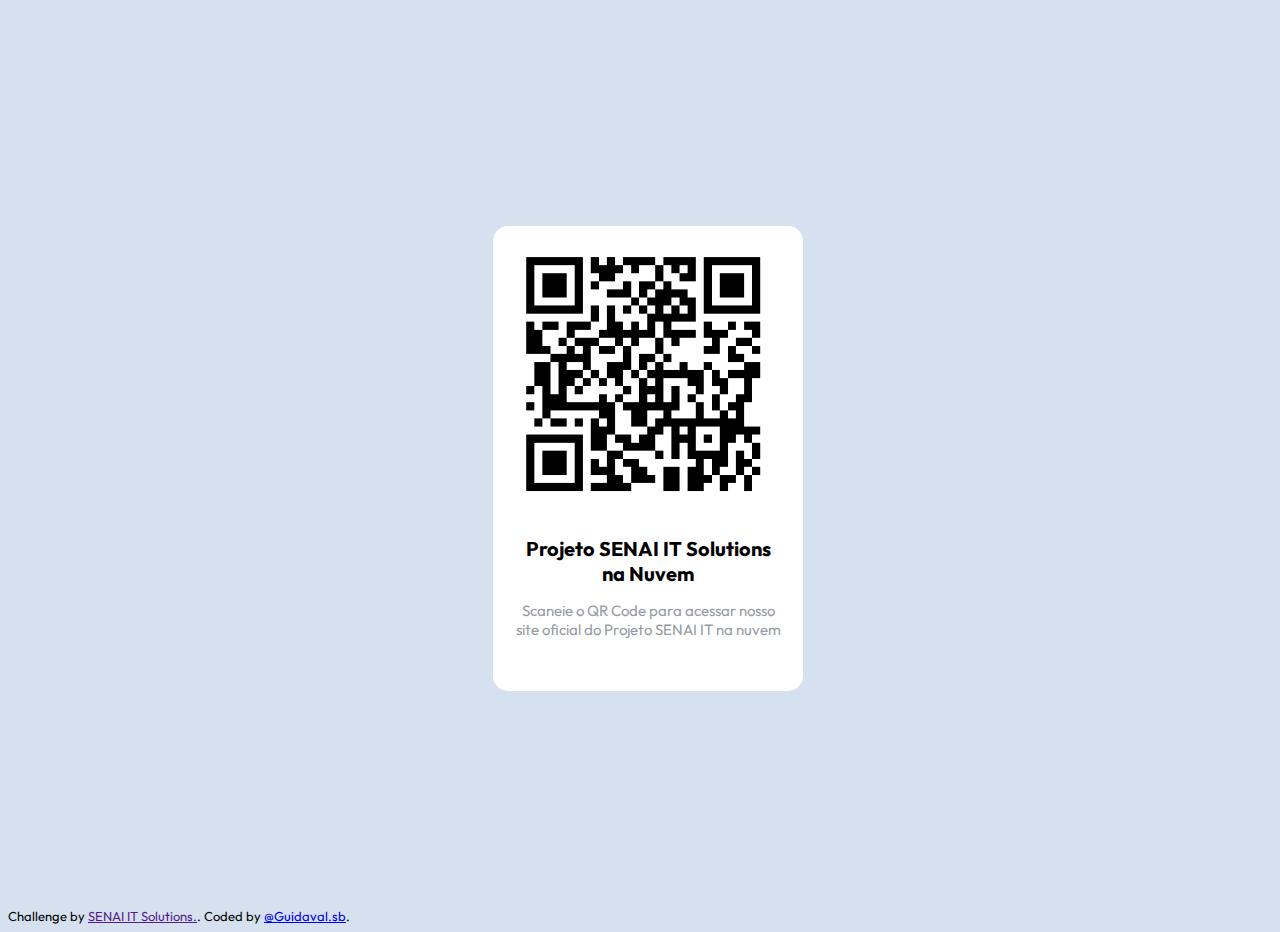
==== index.html @ 891cfda4 "alteracao site" ====
<!DOCTYPE html>
<html lang="pt-br">
<head>
  <meta charset="UTF-8">
  <meta name="viewport" content="width=device-width, initial-scale=1.0"> <!-- exibe o site corretamente com base no dispositivo do usuário-->

  <link rel="icon" type="image/png" sizes="32x32" href="./image/favicon-32x32.png">
  <link rel="stylesheet" href="https://fonts.googleapis.com/css?family=Outfit">
  <link rel="stylesheet" type="text/css" href="style.css">
  <title>Desafio QRCode </title>

</head>
<body>
  <div class="container">

    <div class="box">
      <div class="img-qrcode">
        <img src="images/image-qr-code.png" alt="image-qr-code" style="border-radius: 15px;">
      </div> 

      <div class="conteudo">
        <h1 class="heading">Projeto SENAI IT Solutions na Nuvem</h1>
        <p class="subheading">Scaneie o QR Code para acessar nosso site oficial do Projeto SENAI IT na nuvem</p>
      </div>
      
    </div>
    
  </div>
  <footer>
    <div class="attribution">
      Challenge by <a href="" target="_blank">SENAI IT Solutions.</a>. 
      Coded by <a href="https://www.instagram.com/guidaval.sb/">@Guidaval.sb</a>.
    </div>
  </footer>
</body>
</html>
---- style.css ----
body {
    background-color:  #d5e1ef;
    font-size: 15px;
    font-family: 'Outfit', sans-serif;
}

.container {
    width: 100vw;
    height: 100vh;
    display: flex;
    flex-direction: row;
    justify-content: center;
    align-items: center;
    display: flex;
}

.box {
    width: 310px;
    height: 465px;
    background-color: hsl(0, 0%, 100%);
    border-radius: 15px;
}

.img-qrcode {
    margin: 15px;
    width: 300px;
    height: 280px;
    display: flex;
} 

img {
    display: flex;
    justify-content: center;
    align-items: center;
}

.box .heading {
    font-size: 20px;
    padding: 0 20px;
    text-align: center;
    font-weight: 700;
}

.box .subheading {
    font-size: 15px;
    padding: 0 20px;
    text-align: center;
    color: #969ba3
}

.attribution {
    font-size: small;
}
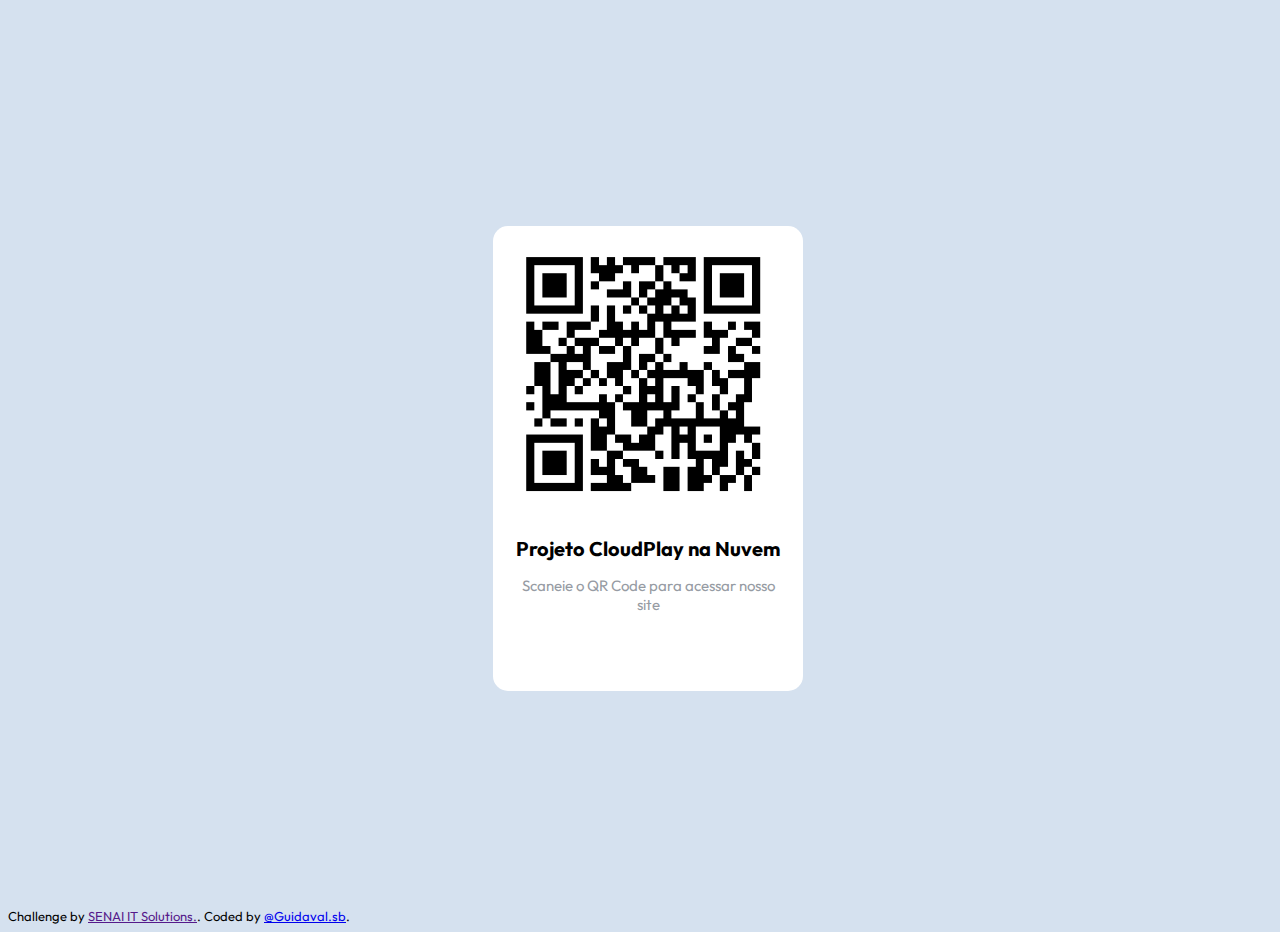
==== commit 620a0ff3: "alteracao site" ====
--- a/index.html
+++ b/index.html
@@ -19,8 +19,8 @@
       </div> 
 
       <div class="conteudo">
-        <h1 class="heading">Projeto SENAI IT Solutions na Nuvem</h1>
-        <p class="subheading">Scaneie o QR Code para acessar nosso site oficial do Projeto SENAI IT na nuvem</p>
+        <h1 class="heading">Projeto CloudPlay na Nuvem</h1>
+        <p class="subheading">Scaneie o QR Code para acessar nosso site</p>
       </div>
       
     </div>
